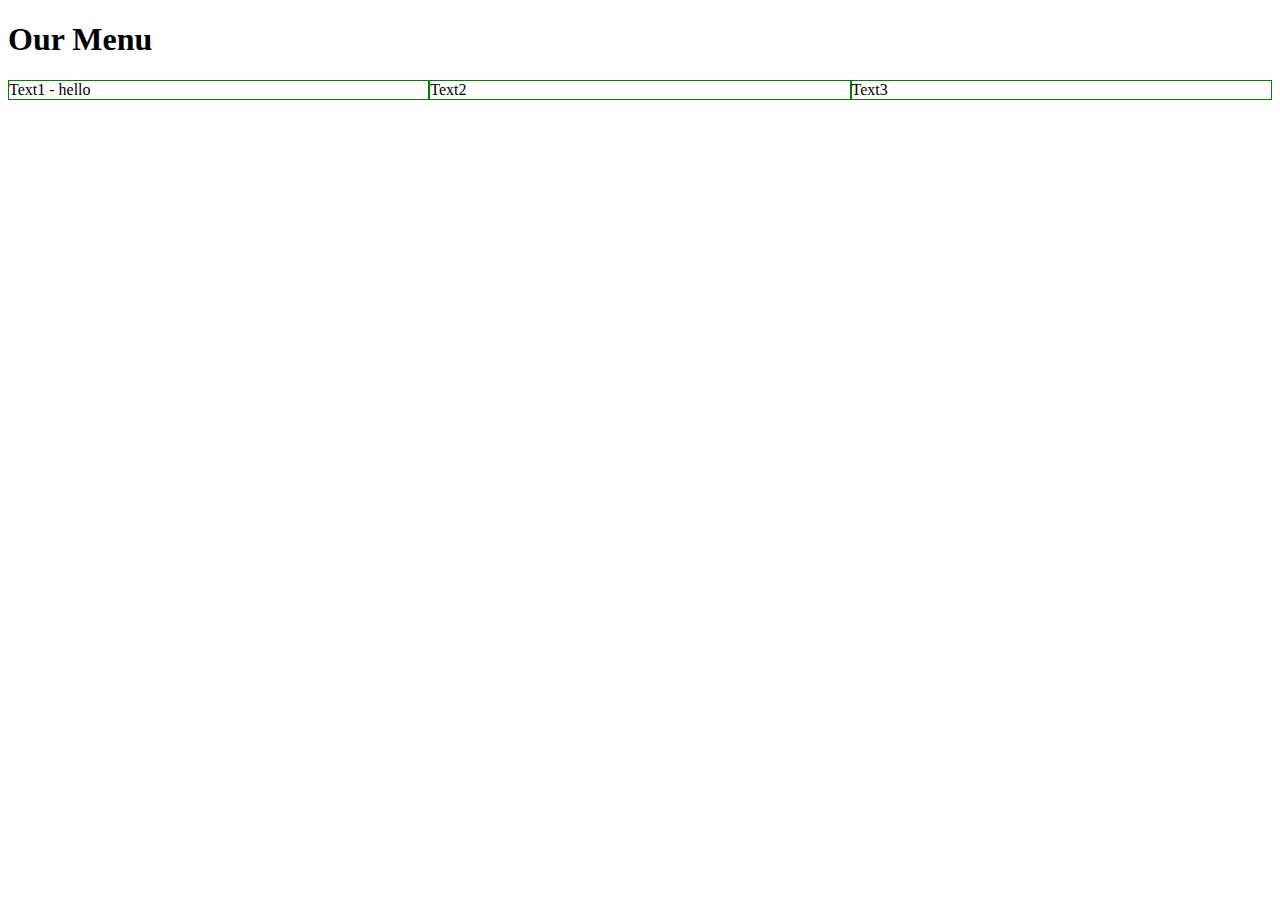
==== full-stack-course/module2-solution/index.html @ 94b6417e "initial version is ready try 2" ====
<!DOCTYPE html>
<html>
<head>
	<meta charset="utf-8">
	<title>Module-2-Solution</title>
	<link rel="stylesheet" href="css/style.css">
</head>
<body>
<h1>Our Menu</h1>
<section class="menu-section col-md-4 col-sm-6 col-xs-12">Text1 - hello</section>
<section class="menu-section col-md-4 col-sm-6 col-xs-12">Text2</section>
<section class="menu-section col-md-4 col-sm-12 col-xs-12">Text3</section>
</body>
</html>
---- full-stack-course/module2-solution/css/style.css ----
/********** Medium devices only (Desktops) **********/
@media (min-width: 992px) {
  .col-md-1, .col-md-2, .col-md-3, .col-md-4, .col-md-5, .col-md-6, .col-md-7, .col-md-8, .col-md-9, .col-md-10, .col-md-11, .col-md-12 {
    float: left;
    border: 1px solid green;
  }
  .col-md-1 {
    width: 8.33%;
  }
  .col-md-2 {
    width: 16.66%;
  }
  .col-md-3 {
    width: 25%;
  }
  .col-md-4 {
    width: 33.33%;
  }
  .col-md-5 {
    width: 41.66%;
  }
  .col-md-6 {
    width: 50%;
  }
  .col-md-7 {
    width: 58.33%;
  }
  .col-md-8 {
    width: 66.66%;
  }
  .col-md-9 {
    width: 74.99%;
  }
  .col-md-10 {
    width: 83.33%;
  }
  .col-md-11 {
    width: 91.66%;
  }
  .col-md-12 {
    width: 100%;
  }
}

/********** Small devices only (Tablet) **********/
@media (min-width: 768px) and (max-width: 991px) {
  .col-sm-1, .col-sm-2, .col-sm-3, .col-sm-4, .col-sm-5, .col-sm-6, .col-sm-7, .col-sm-8, .col-sm-9, .col-sm-10, .col-sm-11, .col-sm-12 {
    float: left;
    border: 1px solid green;
  }
  .col-sm-1 {
    width: 8.33%;
  }
  .col-sm-2 {
    width: 16.66%;
  }
  .col-sm-3 {
    width: 25%;
  }
  .col-sm-4 {
    width: 33.33%;
  }
  .col-sm-5 {
    width: 41.66%;
  }
  .col-sm-6 {
    width: 50%;
  }
  .col-sm-7 {
    width: 58.33%;
  }
  .col-sm-8 {
    width: 66.66%;
  }
  .col-sm-9 {
    width: 74.99%;
  }
  .col-sm-10 {
    width: 83.33%;
  }
  .col-sm-11 {
    width: 91.66%;
  }
  .col-sm-12 {
    width: 100%;
  }
}

/********** Extra Small devices only (Mobile) **********/
@media (max-width: 767px) {
  .col-xs-1, .col-xs-2, .col-xs-3, .col-xs-4, .col-xs-5, .col-xs-6, .col-xs-7, .col-xs-8, .col-xs-9, .col-xs-10, .col-xs-11, .col-xs-12 {
    float: left;
    border: 1px solid green;
  }
  .col-xs-1 {
    width: 8.33%;
  }
  .col-xs-2 {
    width: 16.66%;
  }
  .col-xs-3 {
    width: 25%;
  }
  .col-xs-4 {
    width: 33.33%;
  }
  .col-xs-5 {
    width: 41.66%;
  }
  .col-xs-6 {
    width: 50%;
  }
  .col-xs-7 {
    width: 58.33%;
  }
  .col-xs-8 {
    width: 66.66%;
  }
  .col-xs-9 {
    width: 74.99%;
  }
  .col-xs-10 {
    width: 83.33%;
  }
  .col-xs-11 {
    width: 91.66%;
  }
  .col-xs-12 {
    width: 100%;
  }
}

* {
  box-sizing: border-box;
}

.menu-section,{
  background-color: gray;
}
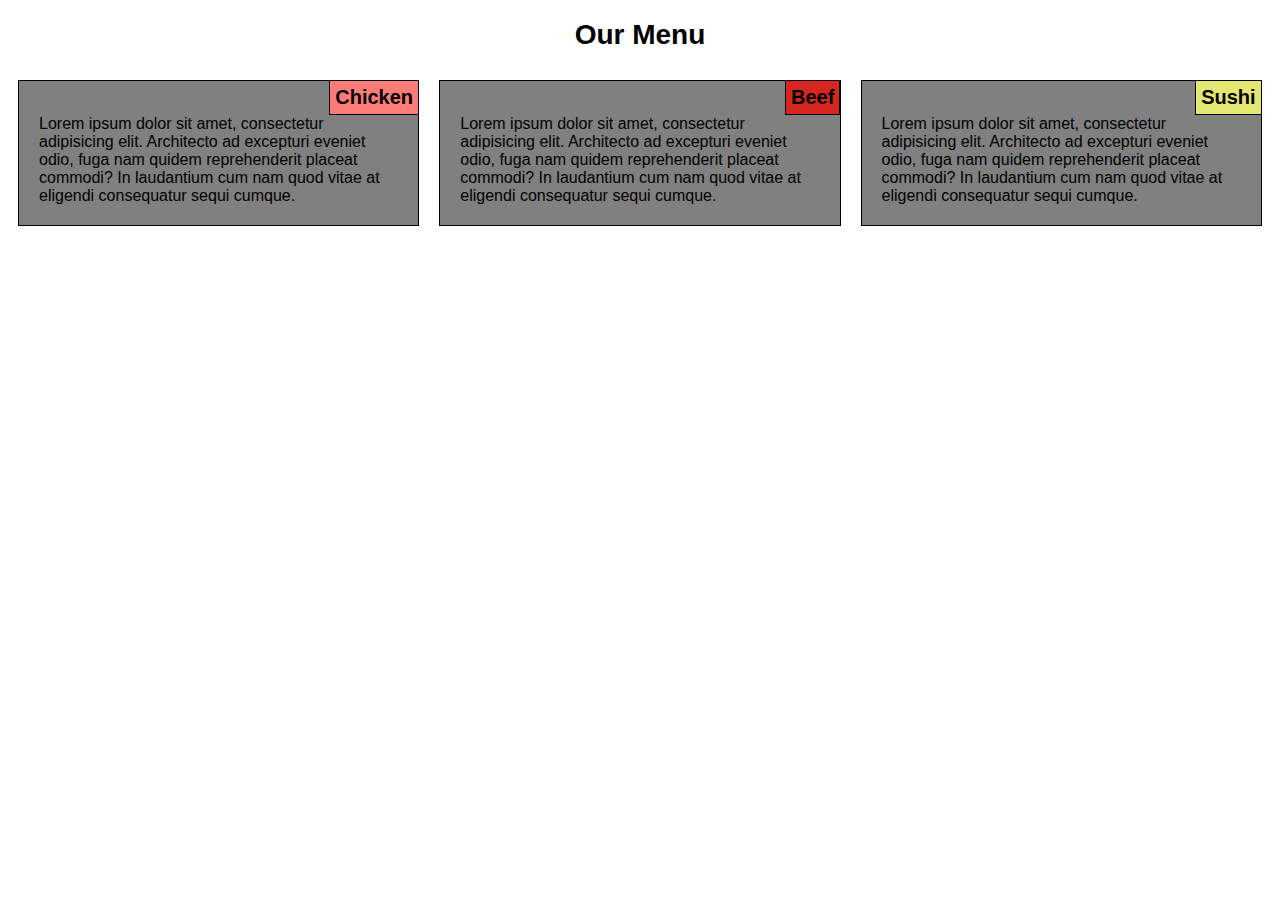
==== commit e5b23efe: "website is ready" ====
--- a/full-stack-course/module2-solution/index.html
+++ b/full-stack-course/module2-solution/index.html
@@ -7,8 +7,40 @@
 </head>
 <body>
 <h1>Our Menu</h1>
-<section class="menu-section col-md-4 col-sm-6 col-xs-12">Text1 - hello</section>
-<section class="menu-section col-md-4 col-sm-6 col-xs-12">Text2</section>
-<section class="menu-section col-md-4 col-sm-12 col-xs-12">Text3</section>
+
+<div class="section-box col-md-4 col-sm-6 col-xs-12">
+	<section class="menu-section">
+		<div id="chicken" class="menu-section-header">
+			Chicken
+		</div>
+		<div class="menu-section-text">
+			Lorem ipsum dolor sit amet, consectetur adipisicing elit. Architecto ad excepturi eveniet odio, fuga nam quidem reprehenderit placeat commodi? In 	laudantium cum nam quod vitae at eligendi consequatur sequi cumque.
+		</div>
+	</section>
+
+</div>
+
+<div class="section-box col-md-4 col-sm-6 col-xs-12">
+	<section class="menu-section">
+		<div id="beef" class="menu-section-header">
+			Beef
+		</div>
+		<div class="menu-section-text">
+			Lorem ipsum dolor sit amet, consectetur adipisicing elit. Architecto ad excepturi eveniet odio, fuga nam quidem reprehenderit placeat commodi? In 	laudantium cum nam quod vitae at eligendi consequatur sequi cumque.
+		</div>
+	</section>
+</div>
+
+<div class="section-box col-md-4 col-sm-12 col-xs-12">
+	
+	<section class="menu-section">
+		<div id="sushi" class="menu-section-header">
+			Sushi
+		</div>
+		<div class="menu-section-text">
+			Lorem ipsum dolor sit amet, consectetur adipisicing elit. Architecto ad excepturi eveniet odio, fuga nam quidem reprehenderit placeat commodi? In 	laudantium cum nam quod vitae at eligendi consequatur sequi cumque.
+		</div>
+	</section>
+</div>
 </body>
 </html>--- a/full-stack-course/module2-solution/css/style.css
+++ b/full-stack-course/module2-solution/css/style.css
@@ -132,8 +132,54 @@
 
 * {
   box-sizing: border-box;
+  font-family: "Trebuchet MS", Helvetica, sans-serif;
+  font-size: 1em;
 }
 
-.menu-section,{
+h1{
+  text-align: center;
+  font-size: 1.75em;
+}
+
+.section-box{
+  background-color: white;
+  border: none;
+}
+
+.menu-section{
   background-color: gray;
-}+  padding: 20px;
+  margin: 10px;
+  border: 1px solid black;
+  text-align: left;
+}
+
+.menu-section-header{
+  border: 1px solid black;
+  float: right;
+  padding: 5px;
+  margin-right: -20.8px;
+  margin-top: -20.8px;
+  font-size: 1.25em;
+  font-weight: bold;
+}
+
+.menu-section-text{
+  text-align: left;
+  clear: right; 
+}
+
+#chicken{
+  background-color: #FE7C78;
+}
+
+#beef{
+  background-color: #D62620;
+}
+
+#sushi{
+  background-color: #E3E772;
+}
+
+
+
